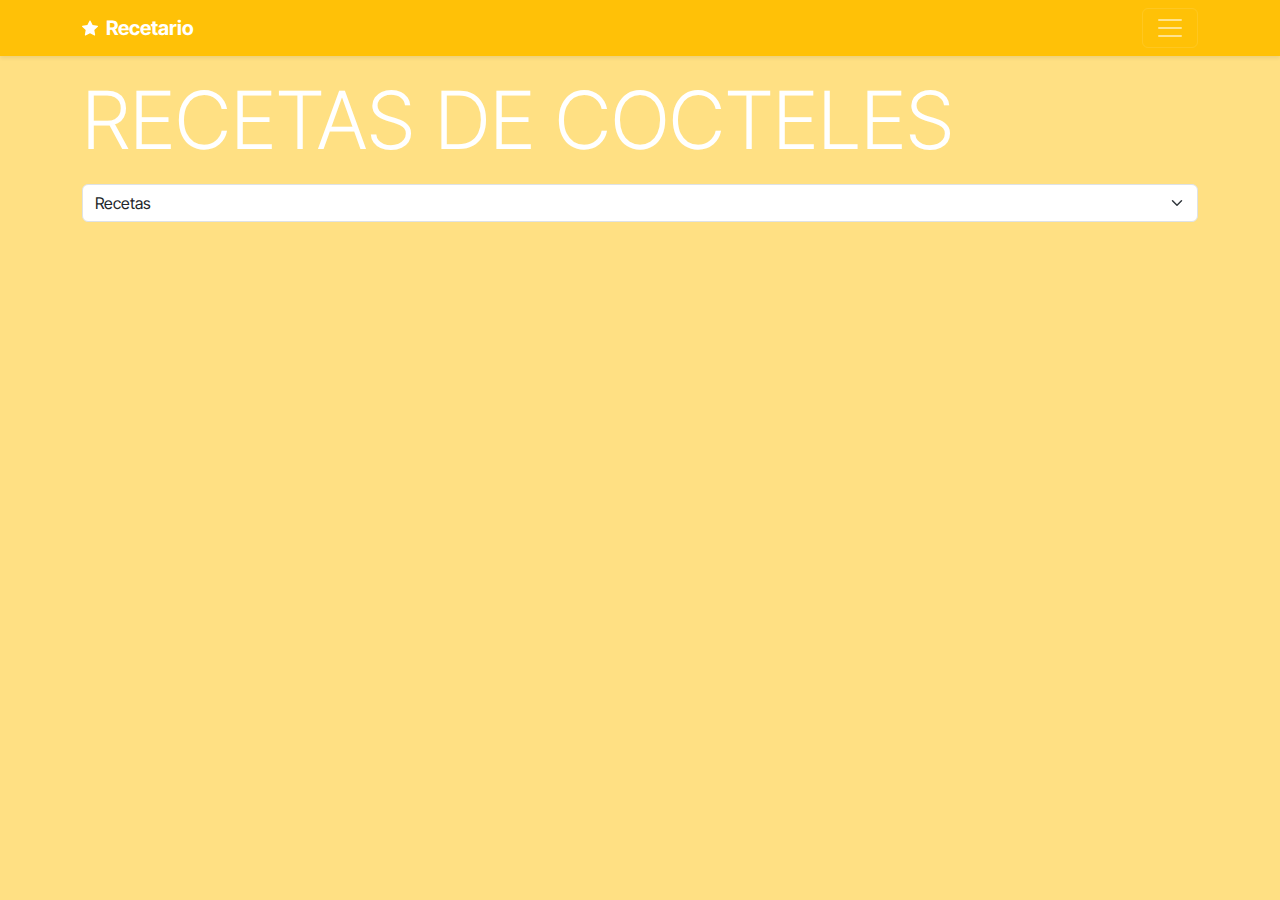
==== index.html @ 384232ee "Add files via upload" ====
<!DOCTYPE html>
<html lang="es">
    <head>
        <meta charset="utf-8" />
        <meta name="viewport" content="width=device-width, initial-scale=1" />
        <title>RECETAS DE CÓCTELES</title> 
        <link href="https://cdn.jsdelivr.net/npm/bootstrap@5.3.3/dist/css/bootstrap.min.css" rel="stylesheet" integrity="sha384-QWTKZyjpPEjISv5WaRU9OFeRpok6YctnYmDr5pNlyT2bRjXh0JMhjY6hW+ALEwIH" crossorigin="anonymous" />
        <link href="style.css" rel="stylesheet"/>

    </head>
    <body class="text-bg-warning bg-opacity-50">
        <div class="collapse text-bg-warning" id="navbarHeader">
            <div class="container">
                <div class="row">
                    <div class="col-sm-8 col-md-7 py-4">
                        <h4 class="text-white">Sobre</h4> 
                        <p class="text-white">
                            En este espacio podrás encontrar decenas de recetas de cócteles. Paso a paso vamos a mostrarte como preparar ricas bebidas para que te instroduzcas en el mundo de la coctelería, desde combinaciones refrescantes hasta tragos intensos y elegantes, encuentra la inspiración perfecta para cada ocasión.
                        </p>
                    </div>

                    <div class="col-sm-4 offset-md-1 py-4">
                        <h4 class="text-white">Contacto</h4>

                        <ul class="list-unstyled">
                            <li><a href="https://www.linkedin.com/in/renata-vergara-lillo-5b4a7b32a/" target="_blank" class="text-white">Linkedin</a></li>
                            <li><a href="mailto:rena.vergara272@gmail.com" class="text-white">Correo</a></li>
                        </ul>
                    </div>
                </div>
            </div>
        </div>
        <div class="navbar navbar-dark bg-warning shadow-sm">
            <div class="container">
                <a href="#" class="navbar-brand d-flex align-items-center">
                    <svg xmlns="http://www.w3.org/2000/svg" width="16" height="16" fill="currentColor" class="bi bi-star-fill me-2" viewBox="0 0 16 16">
                        <path
                            d="M3.612 15.443c-.386.198-.824-.149-.746-.592l.83-4.73L.173 6.765c-.329-.314-.158-.888.283-.95l4.898-.696L7.538.792c.197-.39.73-.39.927 0l2.184 4.327 4.898.696c.441.062.612.636.282.95l-3.522 3.356.83 4.73c.078.443-.36.79-.746.592L8 13.187l-4.389 2.256z"
                        />
                    </svg>
                    <strong>Recetario</strong>
                </a>
                <button class="navbar-toggler" type="button" data-bs-toggle="collapse" data-bs-target="#navbarHeader" aria-controls="navbarHeader" aria-expanded="false" aria-label="Toggle navigation">
                    <span class="navbar-toggler-icon"></span>
                </button>
            </div>
        </div>

        <header class="container">
            <h1 class="display-1 my-3 text-white"></h1>
            <select class="form-select my-3">
                <option value="todos">Recetas</option>
                <option value="ron">Tragos con Ron</option>
                <option value="vodka">Tragos con Vodka</option>
                <option value="tequila">Tragos con Tequila</option>
                <option value="martini">Tragos con Martini</option>
            </select>

            
        </header>
        <div class="container text-center">
            <main class="row row-cols-2 row-cols-sm-3 row-cols-md-4 row-cols-lg-6 align-items-stretch"></main>
        </div>

        <script src="https://cdn.jsdelivr.net/npm/bootstrap@5.3.3/dist/js/bootstrap.bundle.min.js" integrity="sha384-YvpcrYf0tY3lHB60NNkmXc5s9fDVZLESaAA55NDzOxhy9GkcIdslK1eN7N6jIeHz" crossorigin="anonymous"></script>

        <script>
            //unas variables que no varían, que son constantes:

            const nombre = "RECETAS DE COCTELES";

            const autoria = document.querySelector("h1");

            autoria.innerHTML = nombre;

            const principal = document.querySelector("main");

            const seleccion = document.querySelector("select");

            //acá voy por el JSON

            async function astros() {
                const consulta = await fetch("https://raw.githubusercontent.com/RenataVergara-lillo/dno096-13_E03/refs/heads/main/datos.json");
                const data = await consulta.json();
                console.log(data);

                data.forEach(
                    (d, i) =>
                        (principal.innerHTML += `
                            <div class="${d.signo} col mb-3">
                            <div class="card h-100 text-bg-warning shadow-sm">
                            <img src="https://RenataVergara-lillo.github.io/dno096-13_E03/imgs/${d.foto[0]}" class="card-img-top" alt="${d.fecha}">
                            <div class="card-body"> 
                            <p class="card-text">
                            <a href="single.html?data=${i}" class="link-light link-offset-2 link-offset-3-hover link-underline link-underline-opacity-0 link-underline-opacity-75-hover stretched-link">${d.nombre}
                    </a>
                    </p>
                    <div class="d-flex justify-content-between align-items-center">

                 <small class="text-body-secondary">${d.signo}</small> 
            
                <small class="text-body-secondary">${d.fecha}</small>
                </div>
                </div>
                </div>
                </div>`));

                seleccionables();
            }

            astros().catch((error) => console.error(error));

            //lo que sigue es una función que ejecuto dentro de astros()

            var valor;

            function seleccionables() {
                seleccion.addEventListener("change", (e) => {
                    document.querySelectorAll(".col").forEach((t) => t.classList.add("d-none"));
                    valor = e.target.value;
                    if (valor !== "todos") {
                        document.querySelectorAll(`.${valor}`).forEach((t) => t.classList.remove("d-none"));
                    } else {
                        document.querySelectorAll("div").forEach((t) => t.classList.remove("d-none"));
                    }
                });
            }
        </script>
    </body>
</html>
---- style.css ----
/* predefiniciones de lo que utiliza bootstrap */
@import url('https://fonts.googleapis.com/css2?family=Inter+Tight:ital,wght@0,100..900;1,100..900&display=swap');

:root
{
  --bs-danger-rgb: 46, 46, 46; 
  --bs-font-sans-serif:"Inter Tight", sans-serif;
  --bs-body-font-family: var(--bs-font-sans-serif);
  
}
 
   /*redefiniciones de colores y etc
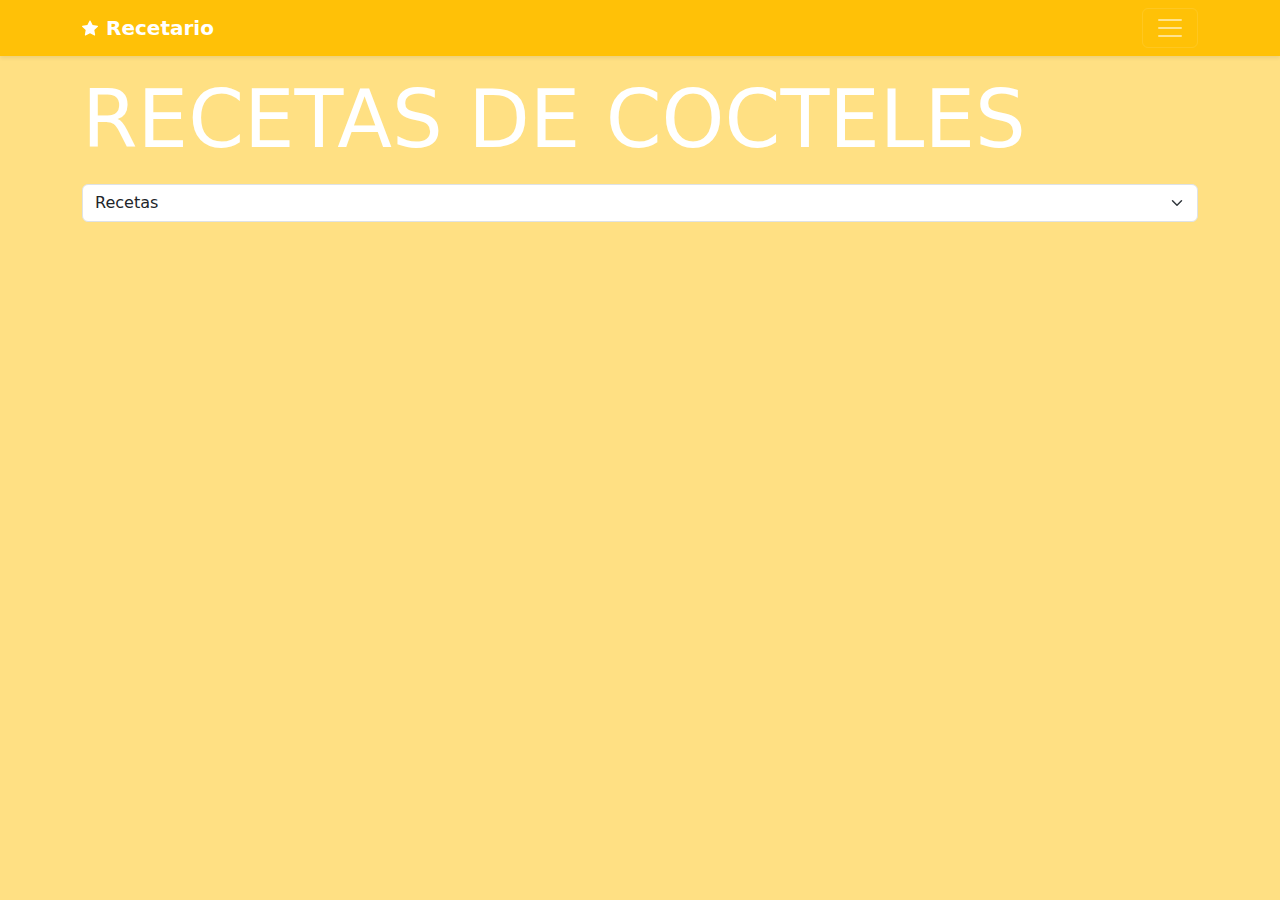
==== commit c2af98a6: "Update index.html" ====
--- a/index.html
+++ b/index.html
@@ -5,7 +5,7 @@
         <meta name="viewport" content="width=device-width, initial-scale=1" />
         <title>RECETAS DE CÓCTELES</title> 
         <link href="https://cdn.jsdelivr.net/npm/bootstrap@5.3.3/dist/css/bootstrap.min.css" rel="stylesheet" integrity="sha384-QWTKZyjpPEjISv5WaRU9OFeRpok6YctnYmDr5pNlyT2bRjXh0JMhjY6hW+ALEwIH" crossorigin="anonymous" />
-        <link href="style.css" rel="stylesheet"/>
+        <link rel="stylesheet" href="style.css">
 
     </head>
     <body class="text-bg-warning bg-opacity-50">
@@ -89,7 +89,7 @@
                         (principal.innerHTML += `
                             <div class="${d.signo} col mb-3">
                             <div class="card h-100 text-bg-warning shadow-sm">
-                            <img src="https://RenataVergara-lillo.github.io/dno096-13_E03/imgs/${d.foto[0]}" class="card-img-top" alt="${d.fecha}">
+                            <img src="${d.foto}" class="card-img-top" alt="${d.fecha}">
                             <div class="card-body"> 
                             <p class="card-text">
                             <a href="single.html?data=${i}" class="link-light link-offset-2 link-offset-3-hover link-underline link-underline-opacity-0 link-underline-opacity-75-hover stretched-link">${d.nombre}
@@ -127,4 +127,4 @@
             }
         </script>
     </body>
-</html>+</html>
--- a/style.css
+++ b/style.css
@@ -1,12 +1,6 @@
-/* predefiniciones de lo que utiliza bootstrap */
-@import url('https://fonts.googleapis.com/css2?family=Inter+Tight:ital,wght@0,100..900;1,100..900&display=swap');
-
-:root
-{
-  --bs-danger-rgb: 46, 46, 46; 
-  --bs-font-sans-serif:"Inter Tight", sans-serif;
+@import url('https://fonts.google.com/specimen/Danfo:bold,wght@0,100;0,200;0,300;0,400;0,500;0,600;0,700;0,800;0,900;1,100;1,200;1,300;1,400;1,500;1,600;1,700;1,800;1,900&display=swap');
+:root,{
+  --bs-warning-rgb: 26, 26, 64;
+  --bs-font-sans-serif:"Danfo", sans-serif;
   --bs-body-font-family: var(--bs-font-sans-serif);
-  
 }
- 
-   /*redefiniciones de colores y etc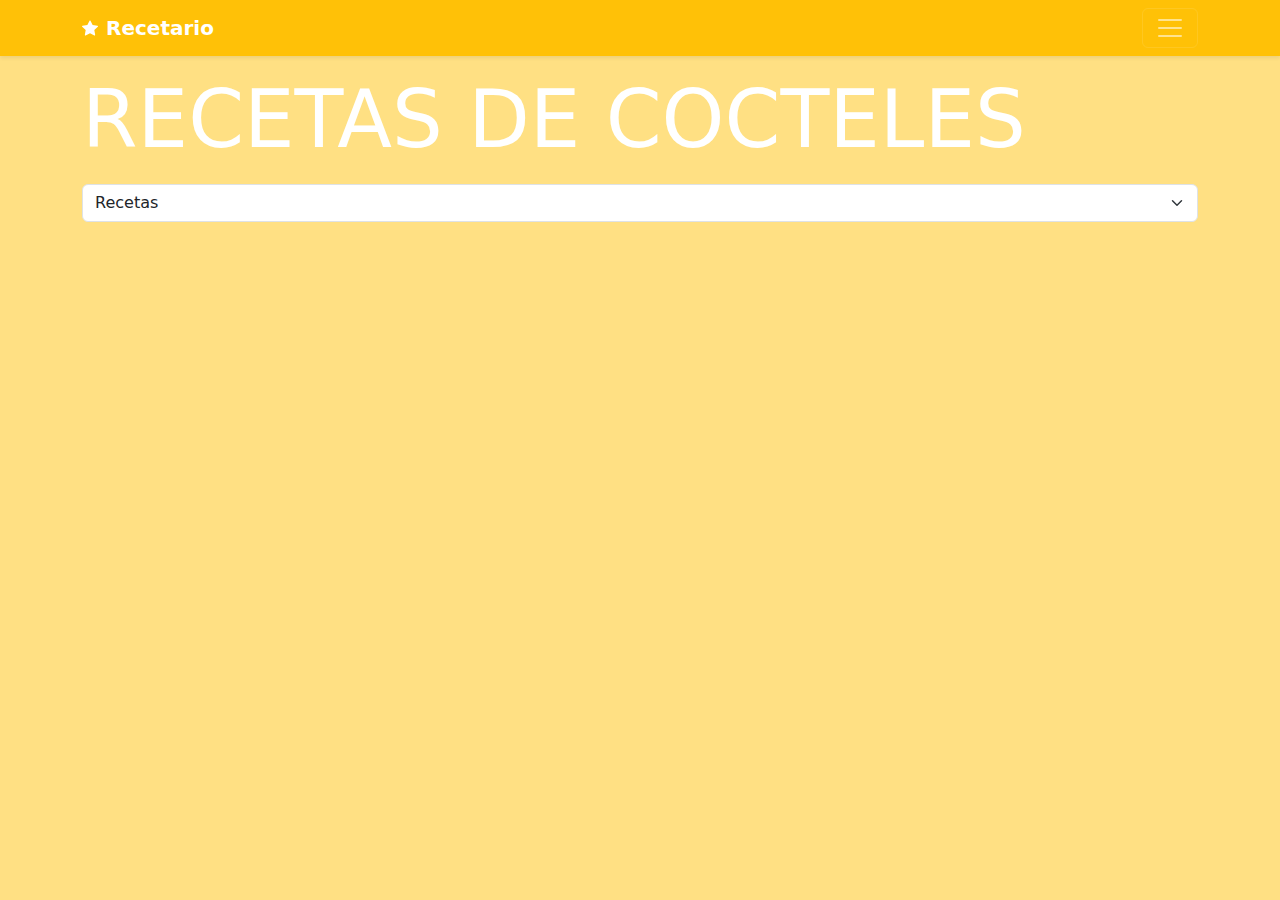
==== commit a6dd00f2: "Update index.html" ====
--- a/index.html
+++ b/index.html
@@ -5,7 +5,7 @@
         <meta name="viewport" content="width=device-width, initial-scale=1" />
         <title>RECETAS DE CÓCTELES</title> 
         <link href="https://cdn.jsdelivr.net/npm/bootstrap@5.3.3/dist/css/bootstrap.min.css" rel="stylesheet" integrity="sha384-QWTKZyjpPEjISv5WaRU9OFeRpok6YctnYmDr5pNlyT2bRjXh0JMhjY6hW+ALEwIH" crossorigin="anonymous" />
-        <link rel="stylesheet" href="style.css">
+        <link href="style.css" rel="stylesheet"/>
 
     </head>
     <body class="text-bg-warning bg-opacity-50">
